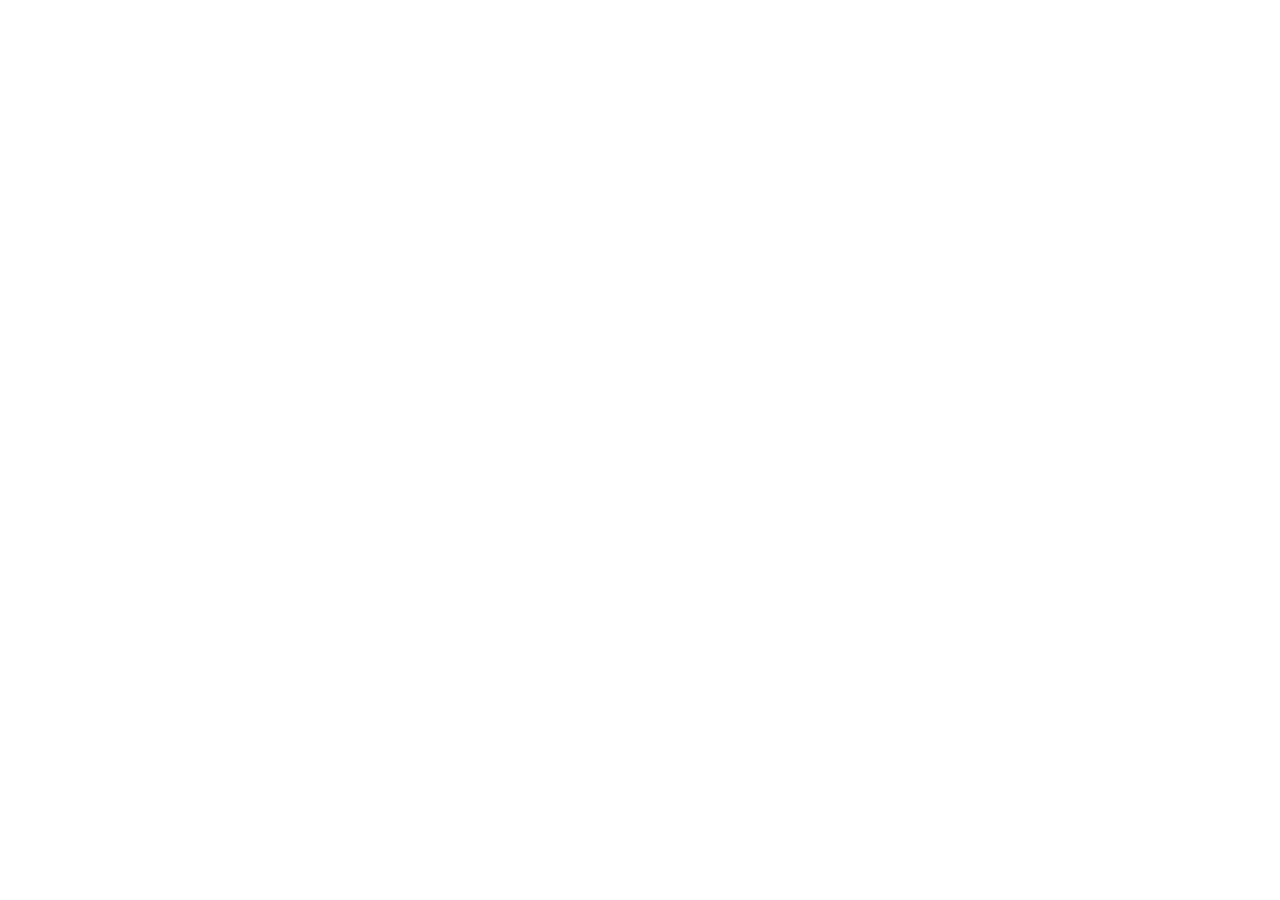
==== index.html @ 5e4638f9 "update index.html with boilerplate and title" ====
<!DOCTYPE html>
<html lang="en">
<head>
    <meta charset="UTF-8">
    <meta name="viewport" content="width=device-width, initial-scale=1.0">
    <title>My favourite recipes</title>
</head>
<body>
    
</body>
</html>
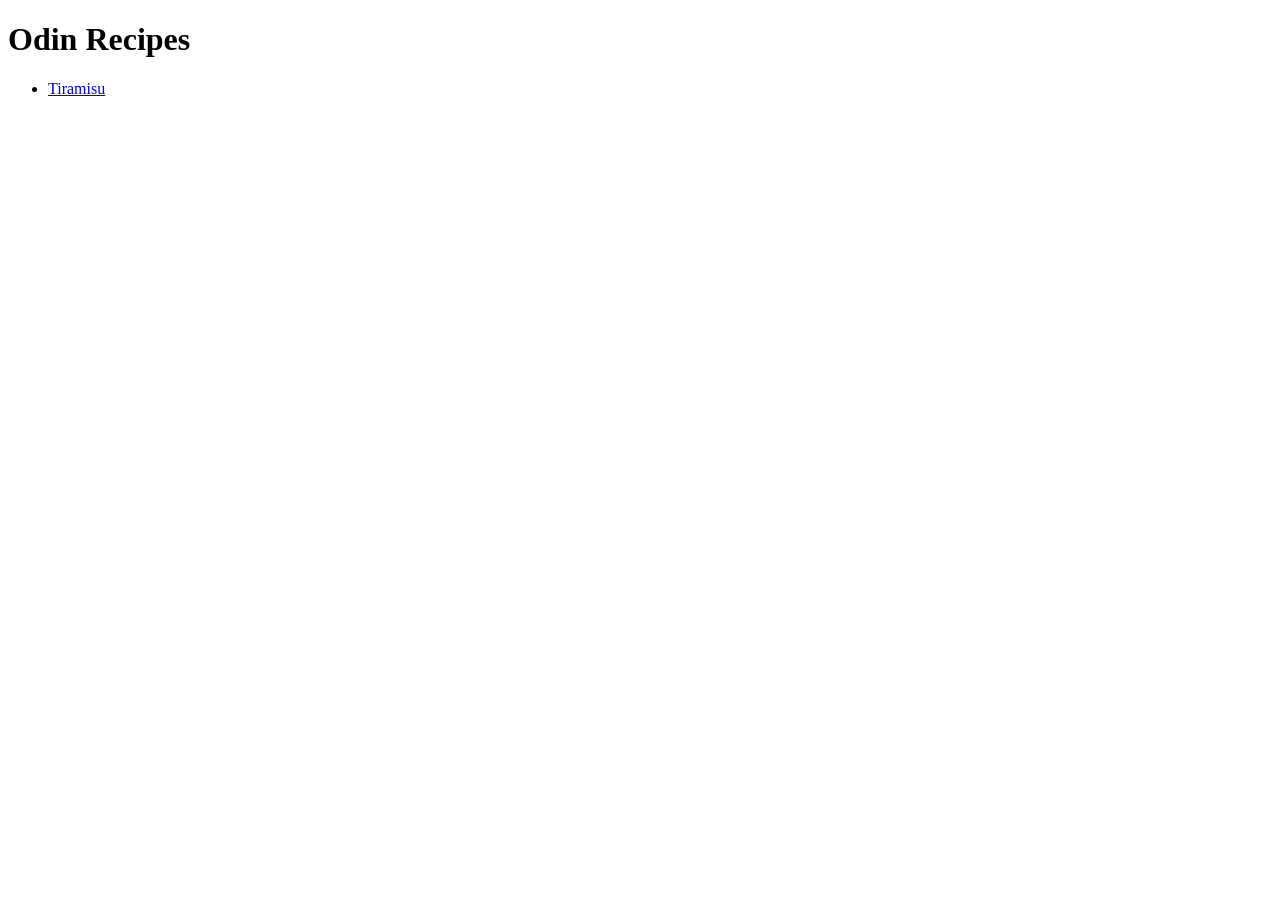
==== commit c05bc2f9: "Update index.html with recipe link to tiramisu Added header and created list of recipes, linking tir" ====
--- a/index.html
+++ b/index.html
@@ -6,6 +6,9 @@
     <title>My favourite recipes</title>
 </head>
 <body>
-    
+    <h1>Odin Recipes</h1>
+    <ul>
+        <li><a href="./recipes/tiramisu.html">Tiramisu</a></li>
+    </ul>
 </body>
 </html>
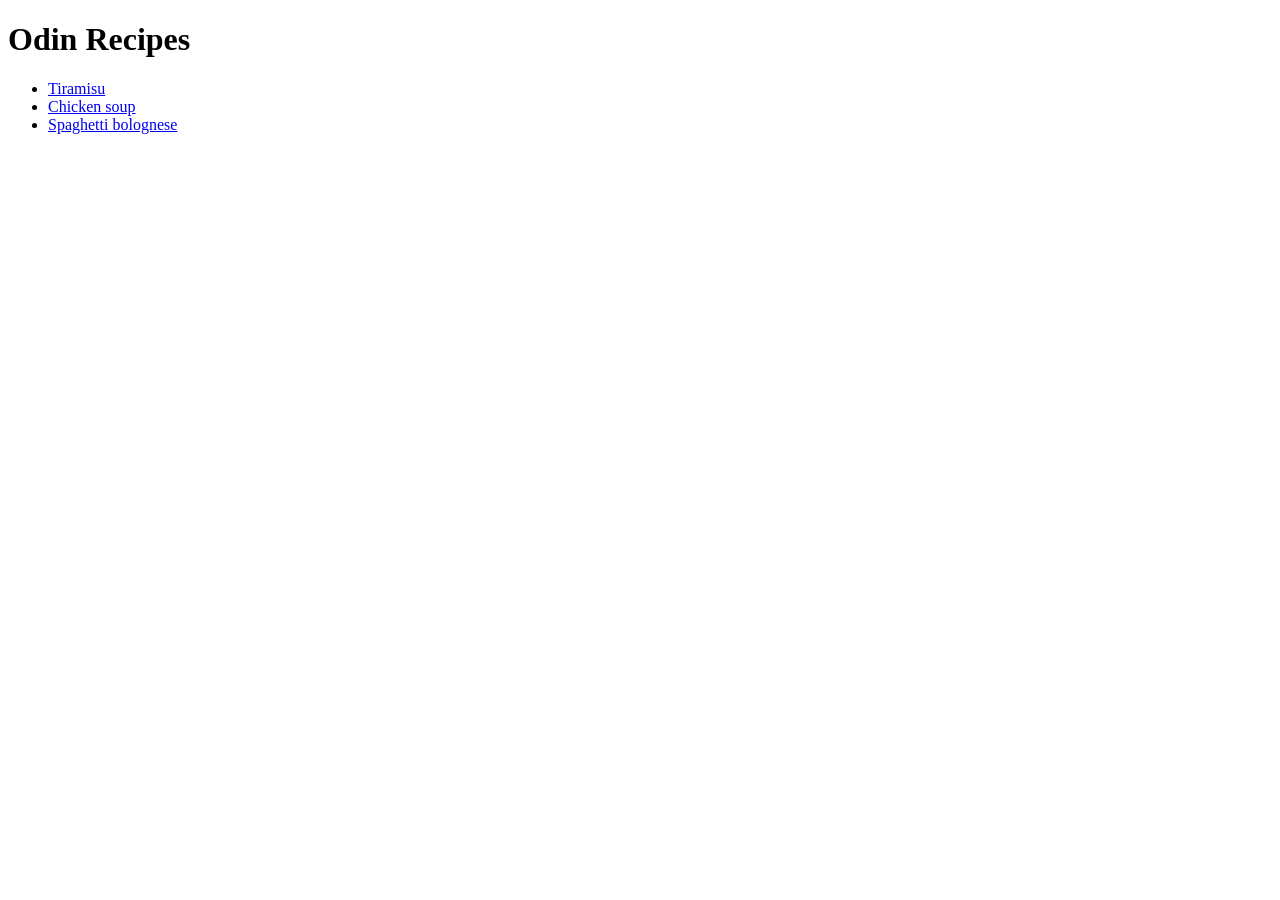
==== commit 7d1eff7e: "Add chicken-soup.html spaghetti.html and update index Added new recipes chicken-soup and spaghetti p" ====
--- a/index.html
+++ b/index.html
@@ -9,6 +9,8 @@
     <h1>Odin Recipes</h1>
     <ul>
         <li><a href="./recipes/tiramisu.html">Tiramisu</a></li>
+        <li><a href="./recipes/chicken-soup.html">Chicken soup</a></li>
+        <li><a href="./recipes/spaghetti.html">Spaghetti bolognese</a></li>
     </ul>
 </body>
 </html>
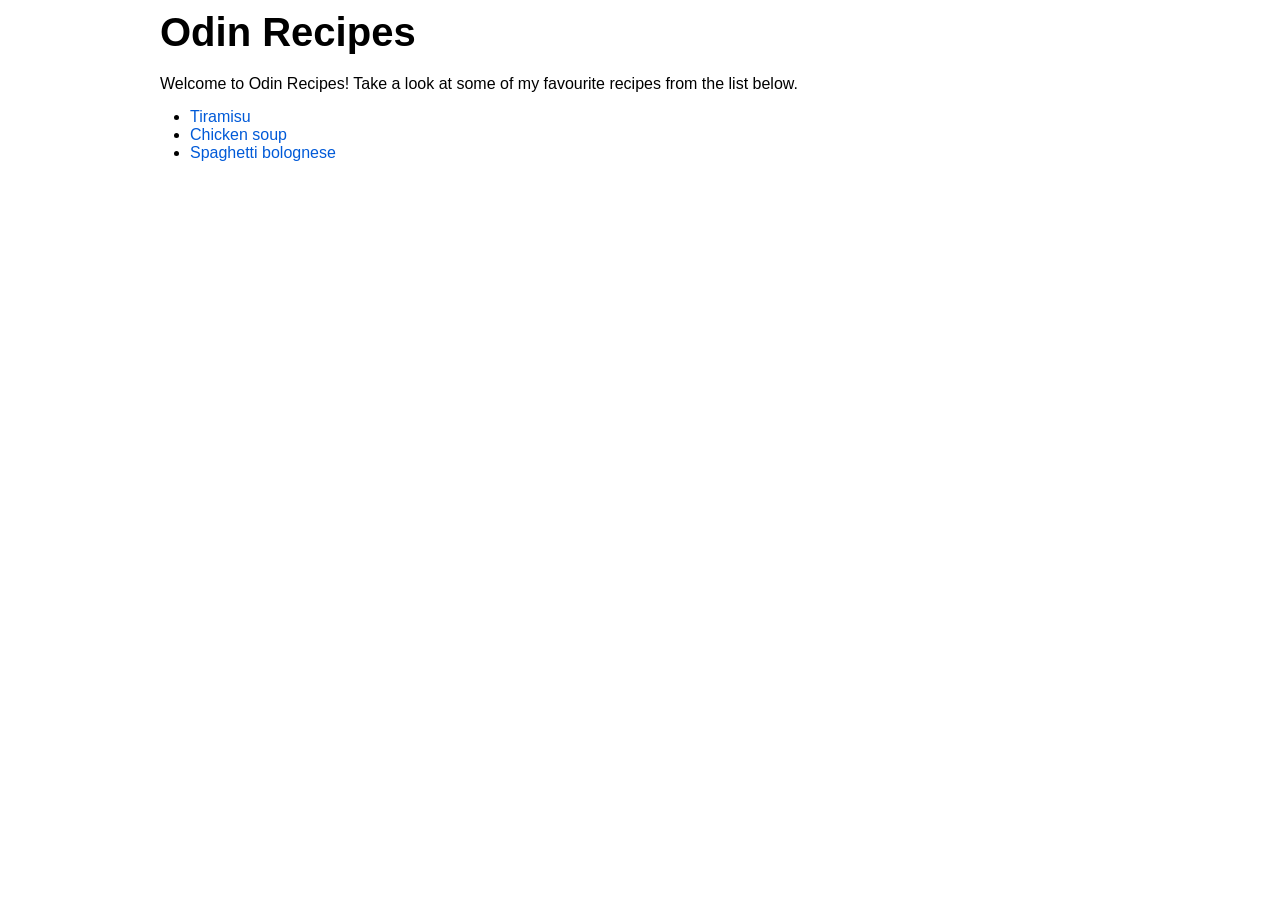
==== commit b968c242: "Update styling to styles.css for index.html" ====
--- a/index.html
+++ b/index.html
@@ -3,14 +3,18 @@
 <head>
     <meta charset="UTF-8">
     <meta name="viewport" content="width=device-width, initial-scale=1.0">
+    <link rel="stylesheet" href="./styles.css">
     <title>My favourite recipes</title>
 </head>
 <body>
     <h1>Odin Recipes</h1>
-    <ul>
-        <li><a href="./recipes/tiramisu.html">Tiramisu</a></li>
-        <li><a href="./recipes/chicken-soup.html">Chicken soup</a></li>
-        <li><a href="./recipes/spaghetti.html">Spaghetti bolognese</a></li>
-    </ul>
+    <p>Welcome to Odin Recipes! Take a look at some of my favourite recipes from the list below.</p>
+    <div class="recipe-list">
+        <ul>
+            <li><a href="./recipes/tiramisu.html">Tiramisu</a></li>
+            <li><a href="./recipes/chicken-soup.html">Chicken soup</a></li>
+            <li><a href="./recipes/spaghetti.html">Spaghetti bolognese</a></li>
+        </ul>
+    </div>
 </body>
 </html>
--- a/styles.css
+++ b/styles.css
@@ -0,0 +1,73 @@
+* {
+    box-sizing: border-box;
+    margin: 0;
+    padding: 0;
+}
+
+html {
+
+}
+
+body {
+    font-family: Arial, Helvetica, sans-serif;
+    width: 100%;
+    max-width: 960px;
+    margin: 0 auto;
+    font-size: 1rem;
+}
+
+h1,
+h2,
+h3,
+h4,
+h5,
+h6 {
+    margin-top: 10px;
+    bottom-bottom: 10px;
+}
+
+h1,
+h2,
+h3 {
+    margin-bottom: 20px;
+}
+
+h1 {
+    font-size: 2.5rem;
+}
+
+h2 {
+    font-size: 2rem;
+}
+
+h3 {
+    font-size: 1.75rem;
+}
+
+h4 {
+    font-size: 1.5rem;
+}
+
+h5 {
+    font-size: 1.25rem;
+}
+
+h6 {
+    font-size: 1rem;
+}
+
+ul {
+    padding: 0 30px;
+    margin-top: 15px;
+    margin-bottom: 15px;
+}
+
+a {
+    text-decoration: none;
+    color: rgb(0, 90, 216);
+}
+
+a:hover {
+    color: rgb(0, 46, 111);
+    transition: 0.3s ease-in-out;
+}
